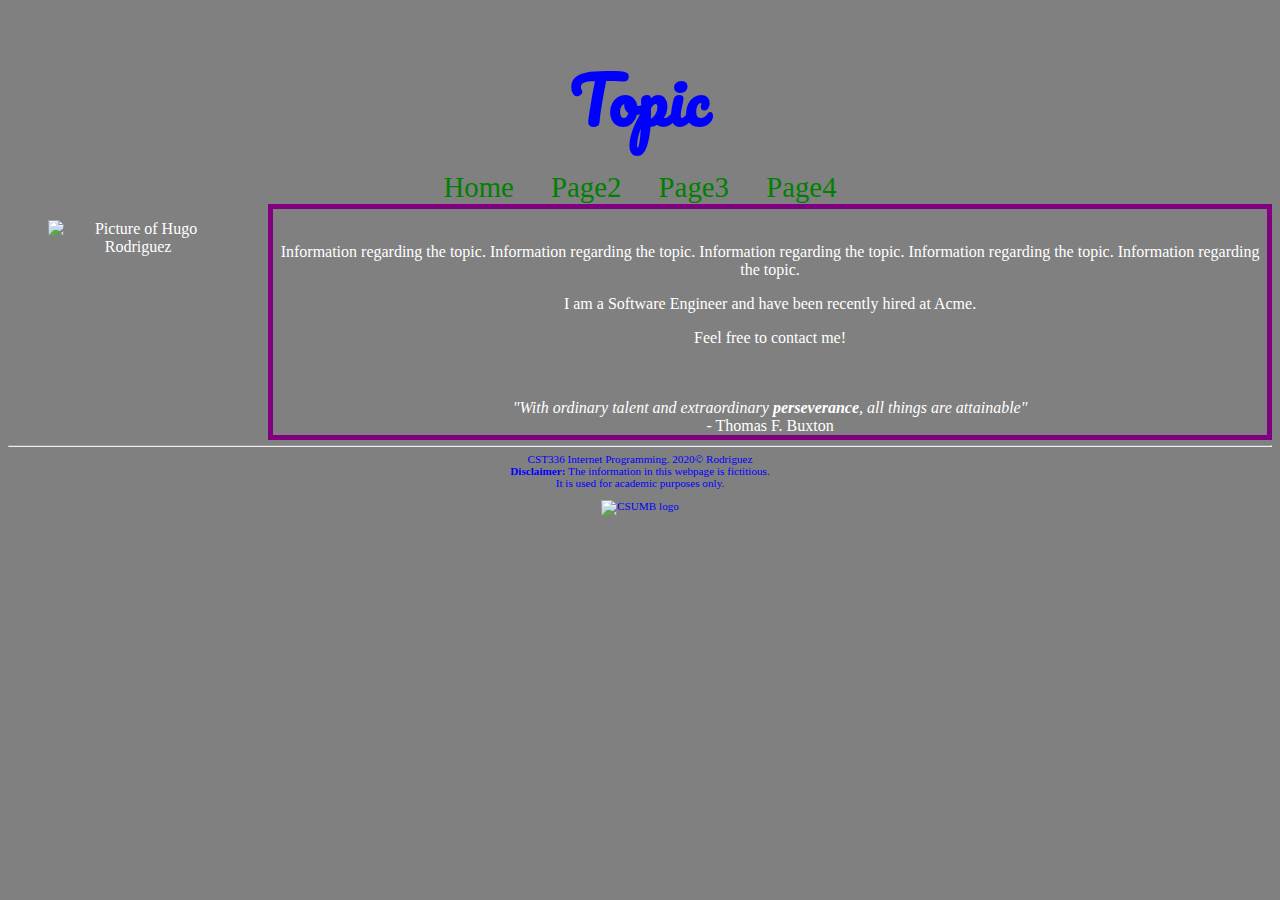
==== index.html @ e2204805 "update" ====
<!DOCTYPE html>
<html>
    <head>
        <meta charset='utf-8'/>
        <title> Hugo Rodriguez: Personal Website </title>
        <link href="css/styles.css" rel="stylesheet" type="text/css" />
        <link href="https://fonts.googleapis.com/css2?family=Pacifico&display=swap" rel="stylesheet"> 
    </head>
    <body> 
        <header>
           <h1>Topic</h1>
        </header>
    <nav>
        <a href="home.html"> Home </a>
        <a href="page2.html"> Page2 </a>
        <a href="page3.html"> Page3 </a>
        <a href="page4.html"> Page4 </a>
    </nav>
    
    <main>
        
        <figure>
            <img src="img/hugo.jpeg" alt="Picture of Hugo Rodriguez" />        
        </figure>
        
        <div>
	        <br />
			<p>Information regarding the topic. Information regarding the topic. Information regarding the topic. Information regarding the topic. Information regarding the topic.</p>
			<p>I am a Software Engineer and have been recently hired at Acme.</p>
			<p>Feel free to contact me!</p>
			<br /><br />
		    <em>"With ordinary talent and extraordinary <strong>perseverance</strong>, all things are attainable"</em><br />
            - Thomas F. Buxton 	
        </div>
        
    
    </main>

    <footer>
         <hr>
         CST336 Internet Programming. 2020&copy; Rodriguez <br />
         <strong>Disclaimer:</strong> The information in this webpage is fictitious. <br />
         It is used for academic purposes only.   
         <figure>
          <img src="img/csumb-logo.jpg" alt="CSUMB logo" />
    </footer>    
    
    </body>
</html>
---- css/styles.css ----
body {
  background-color:gray;
  color:white;
}
header {
  color: blue;
  margin-bottom:16px;
  text-align: center;
}

main, nav, footer {
  text-align: center;
}


nav a { /* links within "nav" container */
  padding:15px;
  padding-bottom:4px;
  font-size: 1.8em;
  text-decoration: none; /* removes underline*/
  color: green;
}

nav a:hover { /*pseudo class*/
  border-bottom:2px orange solid;
  font-size: 2em;
  transition: .9s; /* transition effect */
}

a:visited {
  color: orange;
}

div {
  border: 5px purple solid;
  
}

main {
  display: flex;
  justify-content: center;
}

footer {
  font-size: .7em;
  color: blue;
}

table {
  margin: 0px auto;
}

td {
  padding-right: 10px;
  font-size: 1.3em;
}

td strong {
  color: orange;
}

#table-header {
  background-color: #351a00;
}

.table-row {
  background-color: #753900;
}

ul {
  width:500px;
  margin: 0 auto;
  text-align: left;
}

.hobby {
  color: yellow;
}

h1 {
  font-family: 'Pacifico', cursive;
  font-size: 4em;
  margin-bottom: 0px;
}
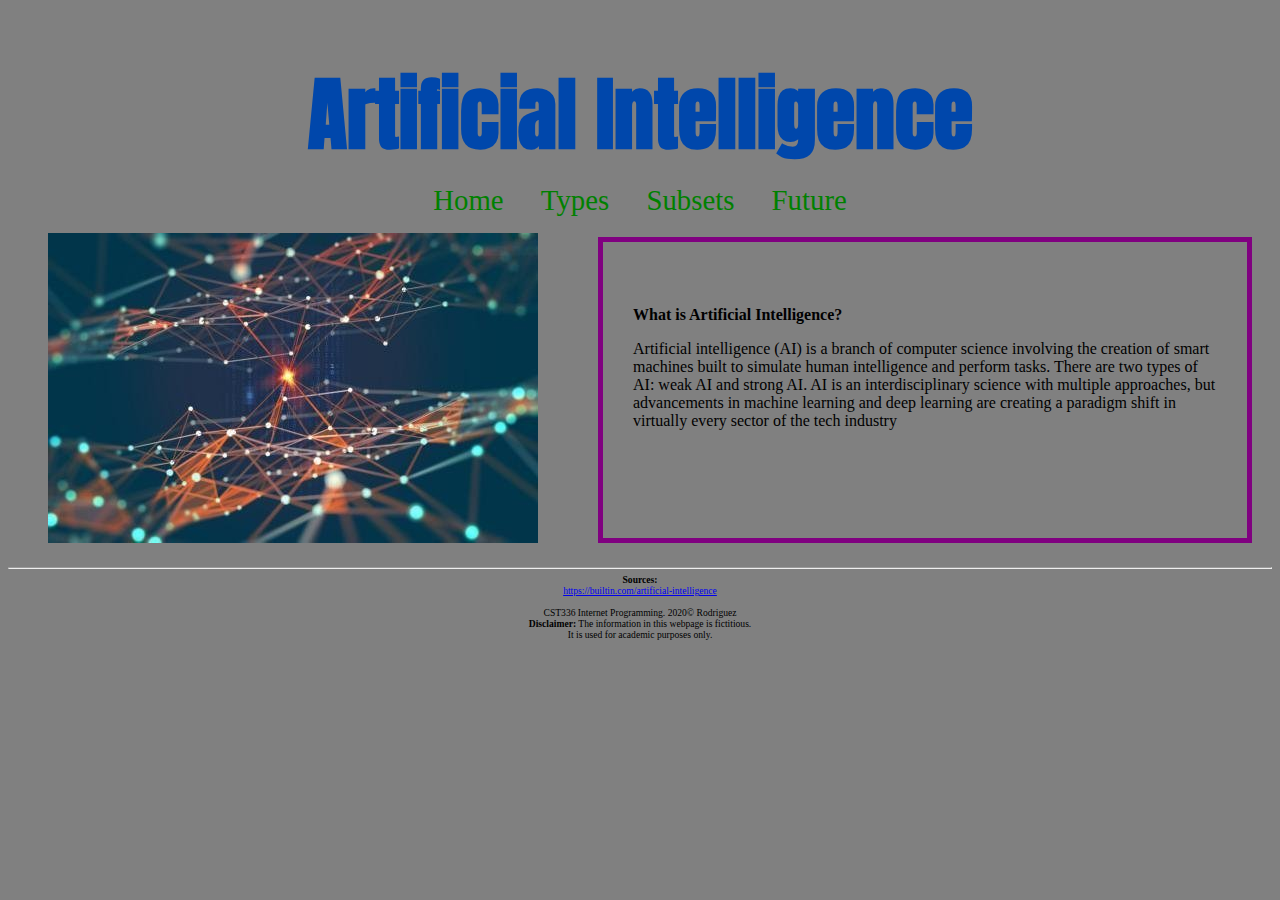
==== commit c788095a: "hw1 update" ====
--- a/index.html
+++ b/index.html
@@ -2,47 +2,51 @@
 <html>
     <head>
         <meta charset='utf-8'/>
-        <title> Hugo Rodriguez: Personal Website </title>
+        <title> Artificial Intelligence </title>
         <link href="css/styles.css" rel="stylesheet" type="text/css" />
-        <link href="https://fonts.googleapis.com/css2?family=Pacifico&display=swap" rel="stylesheet"> 
+        <link href="https://fonts.googleapis.com/css2?family=Anton&display=swap" rel="stylesheet">  
     </head>
+    
     <body> 
         <header>
-           <h1>Topic</h1>
+           <h1>Artificial Intelligence</h1>
         </header>
     <nav>
-        <a href="home.html"> Home </a>
-        <a href="page2.html"> Page2 </a>
-        <a href="page3.html"> Page3 </a>
-        <a href="page4.html"> Page4 </a>
+        <a href="index.html"> Home </a>
+        <a href="page2.html"> Types </a>
+        <a href="page3.html"> Subsets </a>
+        <a href="page4.html"> Future </a>
     </nav>
     
     <main>
         
         <figure>
-            <img src="img/hugo.jpeg" alt="Picture of Hugo Rodriguez" />        
+            <img src="img/artificial-intelligence-companies.jpg" alt="Picture of Artificial Intelligence" />        
         </figure>
         
-        <div>
+        <div id="content">
 	        <br />
-			<p>Information regarding the topic. Information regarding the topic. Information regarding the topic. Information regarding the topic. Information regarding the topic.</p>
-			<p>I am a Software Engineer and have been recently hired at Acme.</p>
-			<p>Feel free to contact me!</p>
-			<br /><br />
-		    <em>"With ordinary talent and extraordinary <strong>perseverance</strong>, all things are attainable"</em><br />
-            - Thomas F. Buxton 	
+	        <p><strong>What is Artificial Intelligence?</strong></p>
+			<p>Artificial intelligence (AI) is a branch of computer science involving the creation of smart machines built to simulate human intelligence and perform tasks. 
+			   There are two types of AI: weak AI and strong AI. AI is an interdisciplinary science with multiple approaches, but advancements in machine learning and 
+			   deep learning are creating a paradigm shift in virtually every sector of the tech industry</p>
+			<br />
         </div>
         
-    
+       
+        
     </main>
 
     <footer>
          <hr>
+         <strong>Sources:</strong> 
+         <br>
+         <a href="https://builtin.com/artificial-intelligence">https://builtin.com/artificial-intelligence</a>
+         <br /> <br />
          CST336 Internet Programming. 2020&copy; Rodriguez <br />
          <strong>Disclaimer:</strong> The information in this webpage is fictitious. <br />
          It is used for academic purposes only.   
          <figure>
-          <img src="img/csumb-logo.jpg" alt="CSUMB logo" />
     </footer>    
     
     </body>
--- a/css/styles.css
+++ b/css/styles.css
@@ -1,14 +1,14 @@
 body {
-  background-color:gray;
+  background-color: gray;
   color:white;
 }
+
 header {
-  color: blue;
-  margin-bottom:16px;
+  color: #0047AB;
   text-align: center;
 }
 
-main, nav, footer {
+nav, footer {
   text-align: center;
 }
 
@@ -31,8 +31,15 @@
   color: orange;
 }
 
-div {
+a:active {
+  color: skyblue;
+}
+
+#content {
+  color: black;
   border: 5px purple solid;
+  padding: 30px;
+  margin: 20px;
   
 }
 
@@ -42,8 +49,8 @@
 }
 
 footer {
-  font-size: .7em;
-  color: blue;
+  font-size: .6em;
+  color: black;
 }
 
 table {
@@ -59,14 +66,6 @@
   color: orange;
 }
 
-#table-header {
-  background-color: #351a00;
-}
-
-.table-row {
-  background-color: #753900;
-}
-
 ul {
   width:500px;
   margin: 0 auto;
@@ -78,7 +77,7 @@
 }
 
 h1 {
-  font-family: 'Pacifico', cursive;
-  font-size: 4em;
-  margin-bottom: 0px;
+  font-family: 'Anton', sans-serif;
+  font-size: 5em;
+  margin-bottom: 10px;
 }